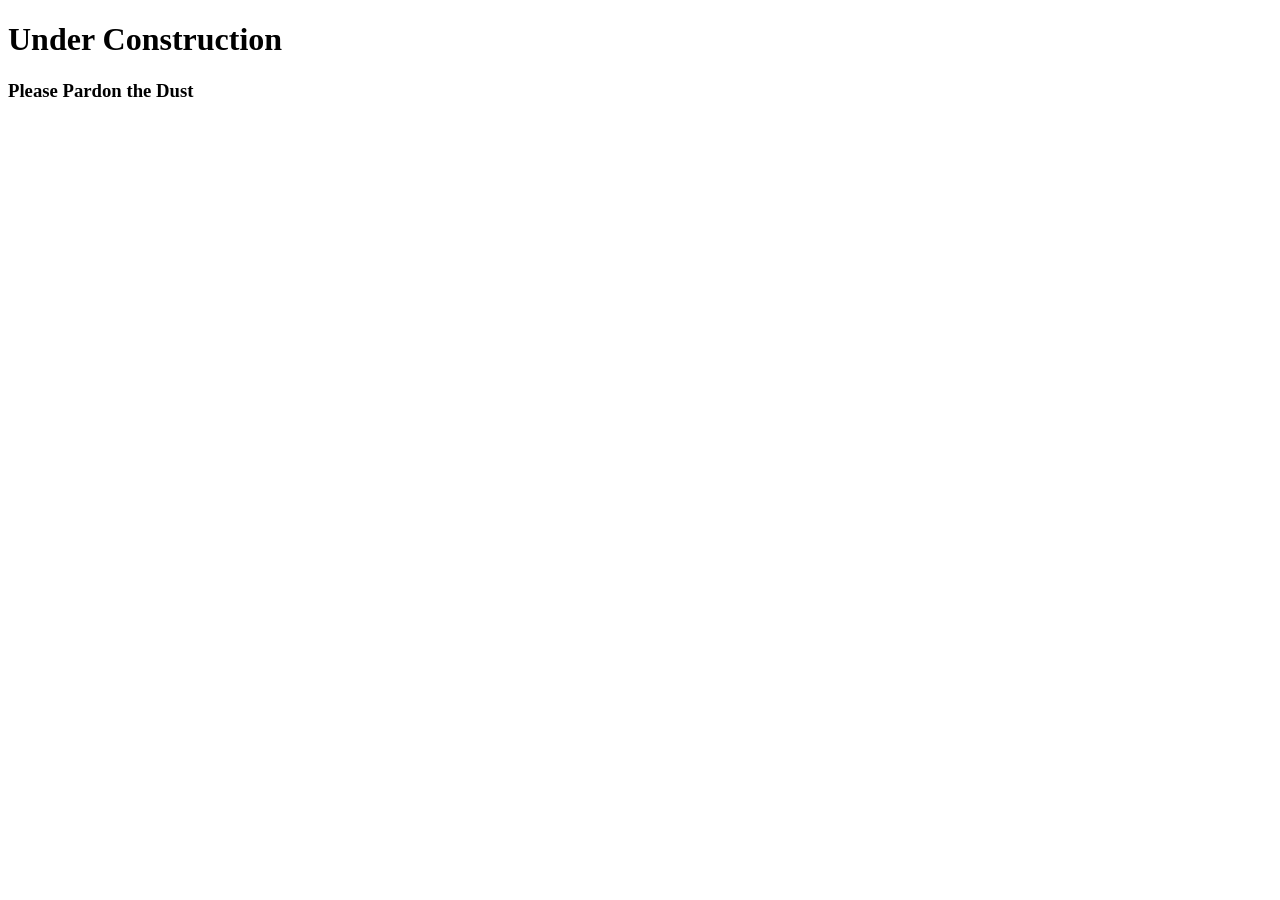
==== index.html @ e3c81687 "creating" ====
<!DOCTYPE html>
<html>
 <head>
   <meta chatset="UTF-8">
   <title>Pettinichi</title>
   <link rel="stylesheet" href="stylesheet.css" type="text/css">
   <script type="text/javascript" src="script.js"></script>
  </head>
  <body>
  <h1 class="text">Under Construction</h1>
  <h3 class="text">Please Pardon the Dust</h3>
  </body>
 </html>
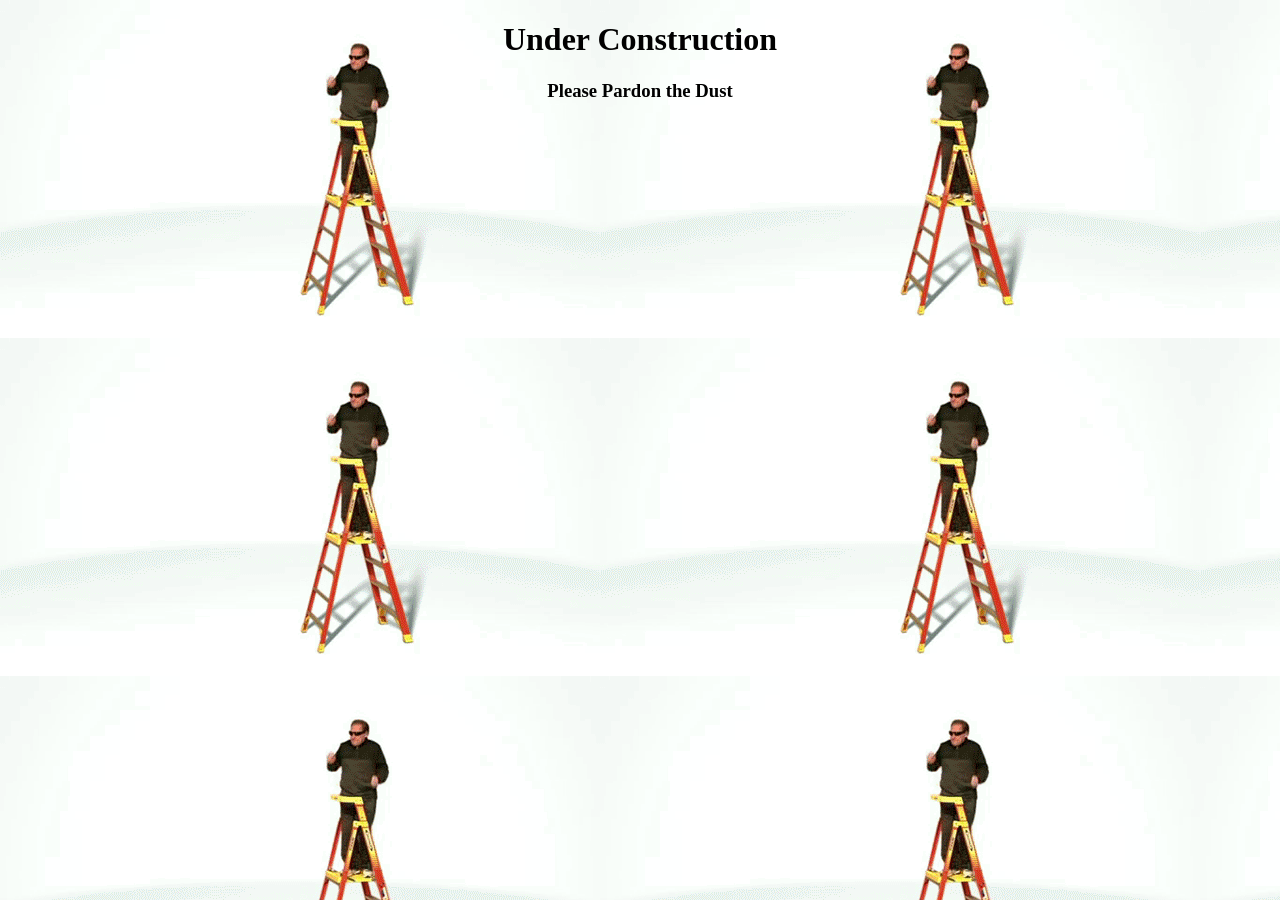
==== commit 318a9c76: "adding ellie" ====
--- a/index.html
+++ b/index.html
@@ -1,13 +1,16 @@
 <!DOCTYPE html>
 <html>
- <head>
-   <meta chatset="UTF-8">
-   <title>Pettinichi</title>
-   <link rel="stylesheet" href="stylesheet.css" type="text/css">
-   <script type="text/javascript" src="script.js"></script>
-  </head>
-  <body>
+
+<head>
+  <meta chatset="UTF-8">
+  <title>Pettinichi</title>
+  <link rel="stylesheet" href="stylesheet.css" type="text/css">
+  <script type="text/javascript" src="script.js"></script>
+</head>
+
+<body>
   <h1 class="text">Under Construction</h1>
   <h3 class="text">Please Pardon the Dust</h3>
-  </body>
- </html>+</body>
+
+</html>
--- a/stylesheet.css
+++ b/stylesheet.css
@@ -0,0 +1,8 @@
+body {
+	background-image: url("ladder-dance.gif");
+}
+
+.text {
+	text-align: center;
+
+}
